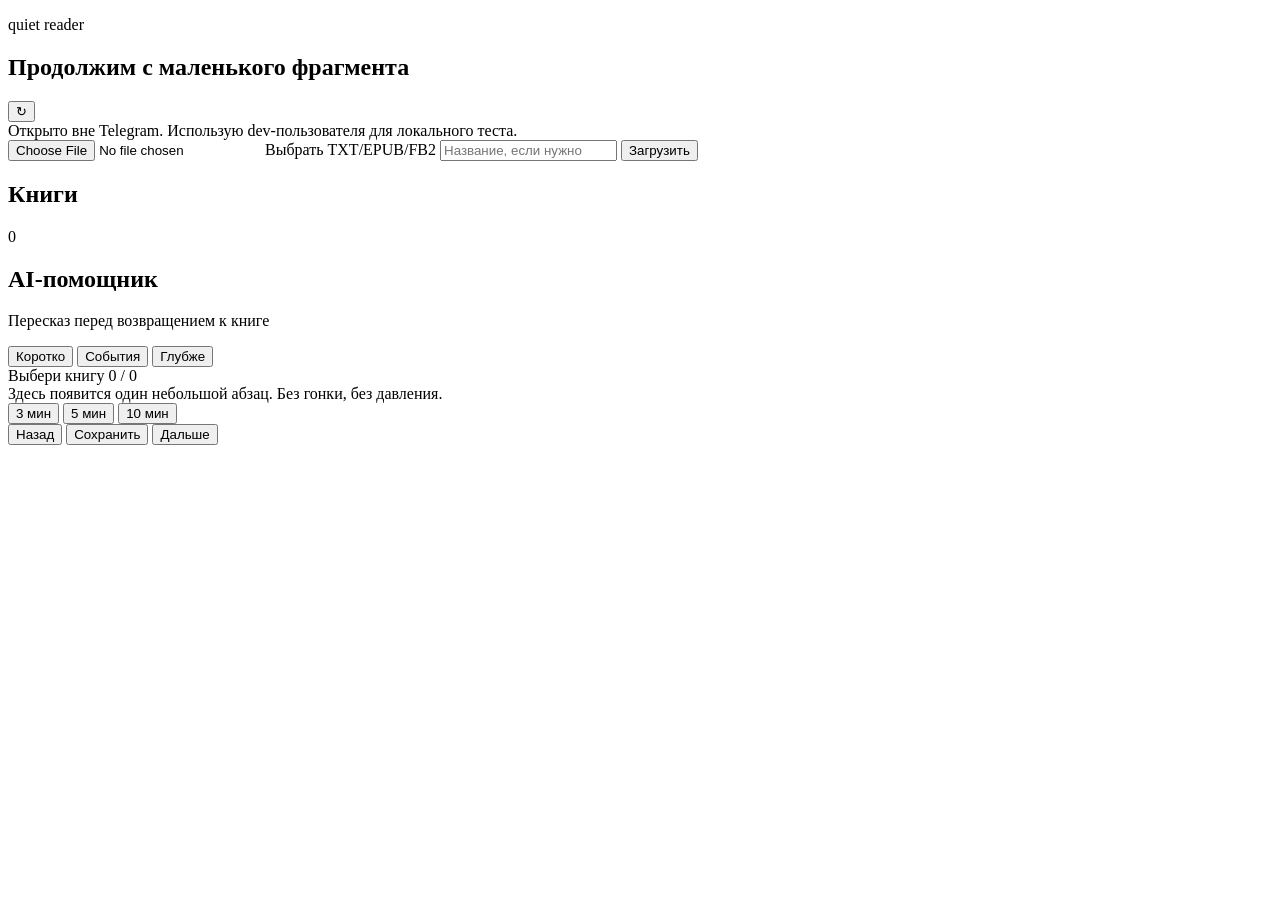
==== app/static/index.html @ 04b27d91 "Initial commit" ====
<!doctype html>
<html lang="ru">
  <head>
    <meta charset="utf-8" />
    <meta name="viewport" content="width=device-width, initial-scale=1" />
    <title>Reader</title>
    <script src="https://telegram.org/js/telegram-web-app.js"></script>
    <link rel="stylesheet" href="/styles.css" />
  </head>
  <body>
    <main class="shell">
      <section class="topbar">
        <div>
          <p class="eyebrow">quiet reader</p>
          <h1>Продолжим с маленького фрагмента</h1>
        </div>
        <button id="refreshBooks" class="icon-button" title="Обновить">↻</button>
      </section>

      <section id="authNotice" class="notice hidden">
        Открыто вне Telegram. Использую dev-пользователя для локального теста.
      </section>

      <section class="upload-panel">
        <label class="file-picker">
          <input id="bookFile" type="file" accept=".txt,.epub,.fb2,.zip" />
          <span>Выбрать TXT/EPUB/FB2</span>
        </label>
        <input id="bookTitle" class="text-input" placeholder="Название, если нужно" />
        <button id="uploadBook" class="primary-button">Загрузить</button>
      </section>

      <section class="layout">
        <aside class="books-panel">
          <div class="panel-header">
            <h2>Книги</h2>
            <span id="bookCount">0</span>
          </div>
          <div id="booksList" class="books-list"></div>
        </aside>

        <section class="reader-panel">
          <div id="welcomeBonus" class="welcome hidden"></div>
          <div class="assistant-panel">
            <div>
              <h2>AI-помощник</h2>
              <p>Пересказ перед возвращением к книге</p>
            </div>
            <div class="depth-control" role="group" aria-label="Глубина пересказа">
              <button class="depth-button active" data-depth="quick">Коротко</button>
              <button class="depth-button" data-depth="story">События</button>
              <button class="depth-button" data-depth="deep">Глубже</button>
            </div>
          </div>
          <div class="reader-meta">
            <span id="bookMeta">Выбери книгу</span>
            <span id="progressMeta">0 / 0</span>
          </div>
          <article id="chunkText" class="chunk">
            Здесь появится один небольшой абзац. Без гонки, без давления.
          </article>
          <div class="session-row">
            <button class="session-button" data-minutes="3">3 мин</button>
            <button class="session-button" data-minutes="5">5 мин</button>
            <button class="session-button" data-minutes="10">10 мин</button>
          </div>
          <nav class="reader-actions">
            <button id="previousChunk" class="secondary-button">Назад</button>
            <button id="saveStop" class="secondary-button">Сохранить</button>
            <button id="nextChunk" class="primary-button">Дальше</button>
          </nav>
        </section>
      </section>
    </main>
    <script src="/app.js"></script>
  </body>
</html>
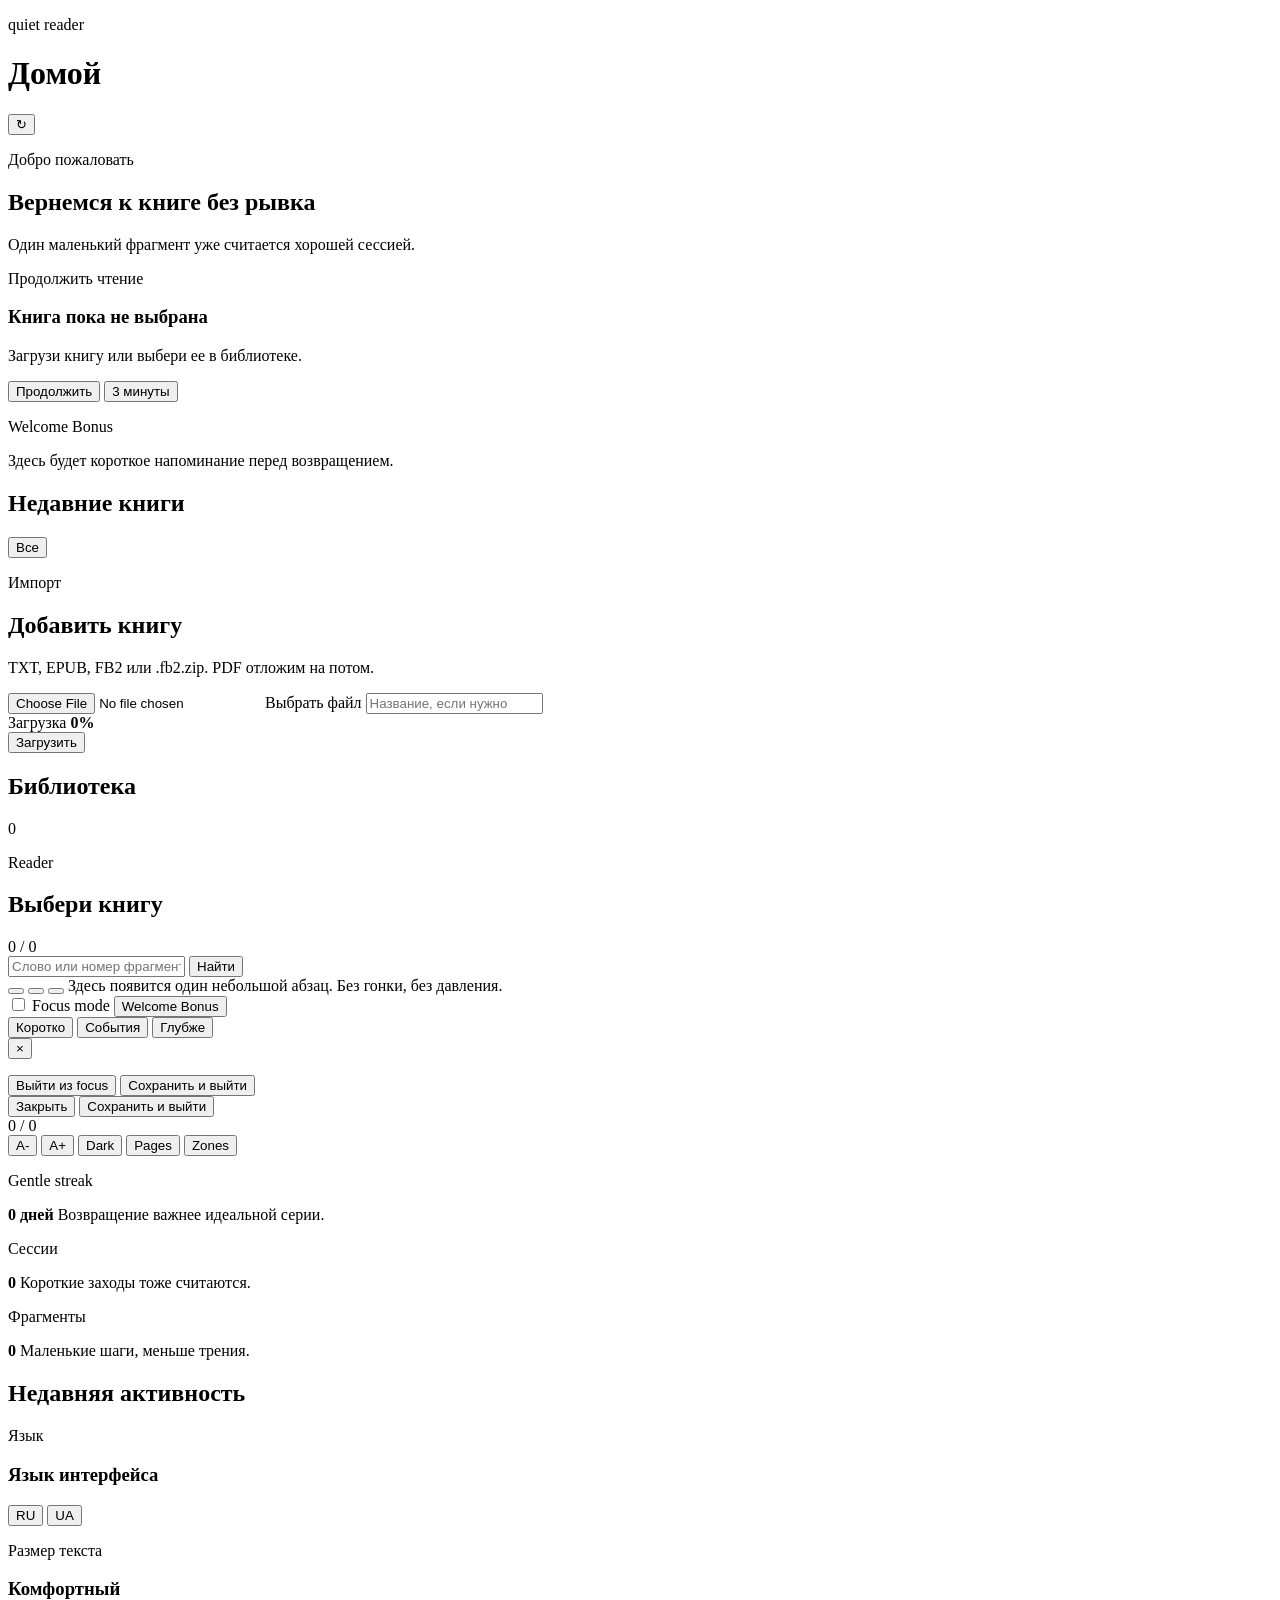
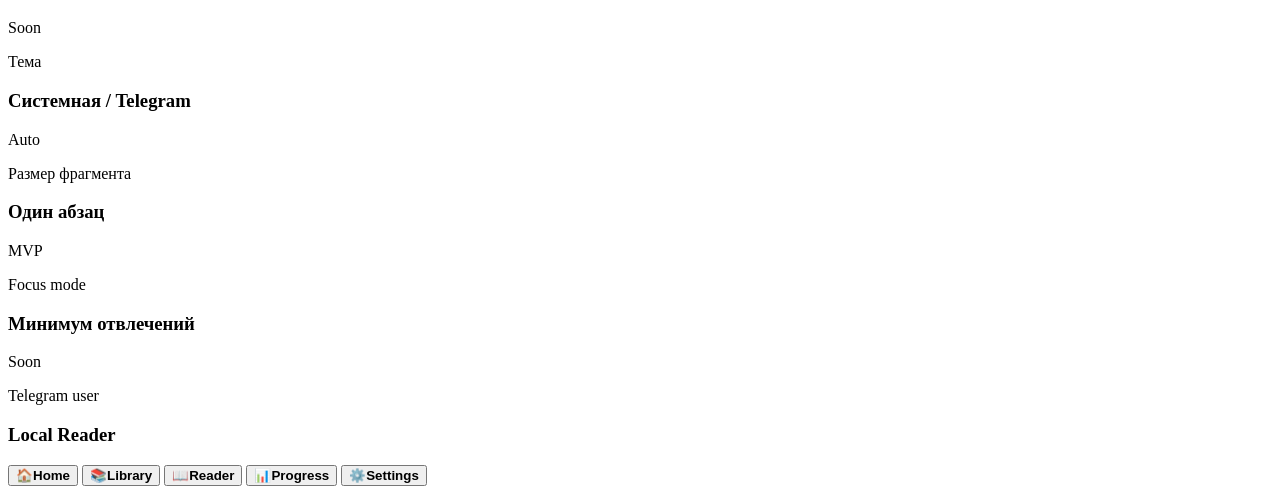
==== commit 9d38ef62: "A lot of changes" ====
--- a/app/static/index.html
+++ b/app/static/index.html
@@ -2,76 +2,249 @@
 <html lang="ru">
   <head>
     <meta charset="utf-8" />
-    <meta name="viewport" content="width=device-width, initial-scale=1" />
-    <title>Reader</title>
+    <meta
+      name="viewport"
+      content="width=device-width, initial-scale=1, maximum-scale=1, minimum-scale=1, user-scalable=no, viewport-fit=cover"
+    />
+    <meta name="color-scheme" content="dark light" />
+    <title>Quiet Reader</title>
     <script src="https://telegram.org/js/telegram-web-app.js"></script>
-    <link rel="stylesheet" href="/styles.css" />
+    <link rel="stylesheet" href="/styles.css?v=reader-focus-2" />
   </head>
   <body>
-    <main class="shell">
-      <section class="topbar">
-        <div>
-          <p class="eyebrow">quiet reader</p>
-          <h1>Продолжим с маленького фрагмента</h1>
+    <div class="app-shell">
+      <header class="app-topbar">
+        <div class="topbar-copy">
+          <p id="topEyebrow" class="top-eyebrow">quiet reader</p>
+          <h1 id="screenTitle">Домой</h1>
         </div>
-        <button id="refreshBooks" class="icon-button" title="Обновить">↻</button>
-      </section>
-
-      <section id="authNotice" class="notice hidden">
-        Открыто вне Telegram. Использую dev-пользователя для локального теста.
-      </section>
-
-      <section class="upload-panel">
-        <label class="file-picker">
-          <input id="bookFile" type="file" accept=".txt,.epub,.fb2,.zip" />
-          <span>Выбрать TXT/EPUB/FB2</span>
-        </label>
-        <input id="bookTitle" class="text-input" placeholder="Название, если нужно" />
-        <button id="uploadBook" class="primary-button">Загрузить</button>
-      </section>
-
-      <section class="layout">
-        <aside class="books-panel">
-          <div class="panel-header">
-            <h2>Книги</h2>
-            <span id="bookCount">0</span>
+        <button id="refreshBooks" class="round-button" title="Обновить" aria-label="Обновить">↻</button>
+      </header>
+
+      <main id="appMain" class="app-main">
+
+
+        <section class="screen active" data-screen="home">
+          <div class="hero-card">
+            <p id="homeGreeting" class="soft-label">Добро пожаловать</p>
+            <h2 data-i18n="homeHeroTitle">Вернемся к книге без рывка</h2>
+            <p data-i18n="homeHeroBody">Один маленький фрагмент уже считается хорошей сессией.</p>
           </div>
-          <div id="booksList" class="books-list"></div>
-        </aside>
-
-        <section class="reader-panel">
-          <div id="welcomeBonus" class="welcome hidden"></div>
-          <div class="assistant-panel">
+
+          <article class="continue-card">
             <div>
-              <h2>AI-помощник</h2>
-              <p>Пересказ перед возвращением к книге</p>
-            </div>
-            <div class="depth-control" role="group" aria-label="Глубина пересказа">
-              <button class="depth-button active" data-depth="quick">Коротко</button>
-              <button class="depth-button" data-depth="story">События</button>
-              <button class="depth-button" data-depth="deep">Глубже</button>
+              <p class="soft-label" data-i18n="continueLabel">Продолжить чтение</p>
+              <h3 id="continueTitle">Книга пока не выбрана</h3>
+              <p id="continueMeta">Загрузи книгу или выбери ее в библиотеке.</p>
+            </div>
+            <div class="action-row">
+              <button id="continueReading" class="primary-button" data-i18n="continueButton">Продолжить</button>
+              <button id="quickSession" class="secondary-button" data-i18n="quickSessionButton">3 минуты</button>
+            </div>
+          </article>
+
+          <article id="welcomePreviewCard" class="recap-card hidden">
+            <p class="soft-label">Welcome Bonus</p>
+            <p id="welcomePreview" data-i18n="welcomeFallback">Здесь будет короткое напоминание перед возвращением.</p>
+          </article>
+
+          <section class="section-block">
+            <div class="section-heading">
+              <h2 data-i18n="recentBooks">Недавние книги</h2>
+              <button class="link-button" data-go-screen="library" data-i18n="allBooks">Все</button>
+            </div>
+            <div id="recentBooks" class="horizontal-books"></div>
+          </section>
+        </section>
+
+        <section class="screen" data-screen="library">
+          <section class="upload-card">
+            <div>
+              <p class="soft-label" data-i18n="importLabel">Импорт</p>
+              <h2 data-i18n="addBook">Добавить книгу</h2>
+              <p data-i18n="importHint">TXT, EPUB, FB2 или .fb2.zip. PDF отложим на потом.</p>
+            </div>
+            <label class="file-picker">
+              <input id="bookFile" type="file" accept=".txt,.epub,.fb2,.zip" />
+              <span data-i18n="chooseFile">Выбрать файл</span>
+            </label>
+            <input id="bookTitle" class="text-input" placeholder="Название, если нужно" />
+            <div id="uploadStatus" class="upload-status hidden"></div>
+            <div id="uploadProgress" class="upload-progress hidden" aria-live="polite">
+              <div class="upload-progress-meta">
+                <span data-i18n="uploading">Загрузка</span>
+                <strong id="uploadProgressValue">0%</strong>
+              </div>
+              <div class="upload-progress-track">
+                <span id="uploadProgressFill"></span>
+              </div>
+            </div>
+            <button id="uploadBook" class="primary-button" data-i18n="uploadButton">Загрузить</button>
+          </section>
+
+          <section class="section-block">
+            <div class="section-heading">
+              <h2 data-i18n="libraryTitle">Библиотека</h2>
+              <span id="bookCount" class="count-pill">0</span>
+            </div>
+            <div id="booksList" class="book-list"></div>
+          </section>
+        </section>
+
+        <section class="screen" data-screen="reader">
+          <section class="reader-card">
+            <div class="reader-header">
+              <div>
+                <p class="soft-label" data-i18n="readerLabel">Reader</p>
+                <h2 id="bookMeta">Выбери книгу</h2>
+              </div>
+              <span id="progressMeta" class="count-pill">0 / 0</span>
+            </div>
+            <div class="progress-track">
+              <span id="progressFill"></span>
+            </div>
+
+            <div class="reader-search">
+              <input id="readerSearchInput" class="text-input" placeholder="Слово или номер фрагмента" />
+              <button id="readerSearchButton" class="secondary-button mini-button" data-i18n="searchButton">Найти</button>
+              <div id="readerSearchResults" class="search-results hidden"></div>
+            </div>
+
+            <article id="chunkText" class="chunk-text">
+              <button id="tapPreviousChunk" class="tap-zone tap-zone-left" aria-label="Предыдущий фрагмент"></button>
+              <button id="toggleReaderOverlay" class="tap-zone tap-zone-center" aria-label="Показать настройки чтения"></button>
+              <button id="tapNextChunk" class="tap-zone tap-zone-right" aria-label="Следующий фрагмент"></button>
+              <span id="chunkTextValue" data-i18n="readerEmpty">Здесь появится один небольшой абзац. Без гонки, без давления.</span>
+            </article>
+
+            <div class="reader-tools">
+              <label class="toggle-row">
+                <input id="focusModeToggle" type="checkbox" />
+                <span data-i18n="focusMode">Focus mode</span>
+              </label>
+              <button id="toggleWelcomeBonus" class="secondary-button mini-button">Welcome Bonus</button>
+              <div class="depth-control" role="group" aria-label="Глубина пересказа">
+                <button class="depth-button active" data-depth="quick" data-i18n="depthQuick">Коротко</button>
+                <button class="depth-button" data-depth="story" data-i18n="depthStory">События</button>
+                <button class="depth-button" data-depth="deep" data-i18n="depthDeep">Глубже</button>
+              </div>
+            </div>
+            <div id="welcomeBonus" class="recap-card compact hidden">
+              <button id="closeWelcomeBonus" class="recap-close" aria-label="Закрыть пересказ">×</button>
+              <p id="welcomeBonusText"></p>
+            </div>
+          </section>
+
+          <nav class="reader-actions">
+            <button id="exitFocusMode" class="secondary-button hidden" data-i18n="exitFocus">Выйти из focus</button>
+            <button id="saveStop" class="primary-button" data-i18n="saveAndExit">Сохранить и выйти</button>
+          </nav>
+
+          <div id="readerOverlay" class="reader-overlay hidden">
+            <div class="reader-overlay-top">
+              <button id="overlayExit" class="reader-overlay-button" data-i18n="readerClose">Закрыть</button>
+              <button id="overlaySave" class="reader-overlay-button primary" data-i18n="saveAndExit">Сохранить и выйти</button>
+            </div>
+            <div class="reader-overlay-bottom">
+              <div class="reader-progress-mini">
+                <span id="readerProgressText">0 / 0</span>
+                <div class="reader-progress-mini-track"><span id="readerProgressMiniFill"></span></div>
+              </div>
+              <div class="reader-settings-strip">
+                <button id="readerFontDown" class="reader-icon-button" aria-label="Уменьшить шрифт">A-</button>
+                <button id="readerFontUp" class="reader-icon-button" aria-label="Увеличить шрифт">A+</button>
+                <button id="readerThemeToggle" class="reader-icon-button wide" data-i18n="readerThemeDark">Dark</button>
+                <button id="readerModeToggle" class="reader-icon-button wide" data-i18n="readerModePage">Pages</button>
+                <button id="readerZonesToggle" class="reader-icon-button wide" data-i18n="readerZones">Zones</button>
+              </div>
             </div>
           </div>
-          <div class="reader-meta">
-            <span id="bookMeta">Выбери книгу</span>
-            <span id="progressMeta">0 / 0</span>
+        </section>
+
+        <section class="screen" data-screen="progress">
+          <div class="stats-grid">
+            <article class="stat-card">
+              <p class="soft-label">Gentle streak</p>
+              <strong id="streakValue">0 дней</strong>
+              <span data-i18n="streakHint">Возвращение важнее идеальной серии.</span>
+              <div id="weekStreak" class="week-streak" aria-label="Дни недели"></div>
+            </article>
+            <article class="stat-card">
+              <p class="soft-label" data-i18n="sessionsLabel">Сессии</p>
+              <strong id="sessionsValue">0</strong>
+              <span data-i18n="sessionsHint">Короткие заходы тоже считаются.</span>
+            </article>
+            <article class="stat-card">
+              <p class="soft-label" data-i18n="chunksLabel">Фрагменты</p>
+              <strong id="chunksValue">0</strong>
+              <span data-i18n="chunksHint">Маленькие шаги, меньше трения.</span>
+            </article>
           </div>
-          <article id="chunkText" class="chunk">
-            Здесь появится один небольшой абзац. Без гонки, без давления.
-          </article>
-          <div class="session-row">
-            <button class="session-button" data-minutes="3">3 мин</button>
-            <button class="session-button" data-minutes="5">5 мин</button>
-            <button class="session-button" data-minutes="10">10 мин</button>
-          </div>
-          <nav class="reader-actions">
-            <button id="previousChunk" class="secondary-button">Назад</button>
-            <button id="saveStop" class="secondary-button">Сохранить</button>
-            <button id="nextChunk" class="primary-button">Дальше</button>
-          </nav>
-        </section>
-      </section>
-    </main>
-    <script src="/app.js"></script>
+
+          <section class="section-block">
+            <h2 data-i18n="recentActivity">Недавняя активность</h2>
+            <div id="activityList" class="activity-list"></div>
+          </section>
+        </section>
+
+        <section class="screen" data-screen="settings">
+          <section class="settings-list">
+            <article class="setting-row">
+              <div>
+                <p class="soft-label" data-i18n="languageLabel">Язык</p>
+                <h3 data-i18n="languageTitle">Язык интерфейса</h3>
+              </div>
+              <div class="language-toggle" role="group" aria-label="Язык">
+                <button class="language-option active" data-language="ru">RU</button>
+                <button class="language-option" data-language="uk">UA</button>
+              </div>
+            </article>
+            <article class="setting-row">
+              <div>
+                <p class="soft-label" data-i18n="textSizeLabel">Размер текста</p>
+                <h3 data-i18n="comfortableText">Комфортный</h3>
+              </div>
+              <span class="count-pill" data-i18n="soon">Soon</span>
+            </article>
+            <article class="setting-row">
+              <div>
+                <p class="soft-label" data-i18n="themeLabel">Тема</p>
+                <h3 data-i18n="themeAuto">Системная / Telegram</h3>
+              </div>
+              <span class="count-pill">Auto</span>
+            </article>
+            <article class="setting-row">
+              <div>
+                <p class="soft-label" data-i18n="chunkSizeLabel">Размер фрагмента</p>
+                <h3 data-i18n="oneParagraph">Один абзац</h3>
+              </div>
+              <span class="count-pill">MVP</span>
+            </article>
+            <article class="setting-row">
+              <div>
+                <p class="soft-label">Focus mode</p>
+                <h3 data-i18n="focusHint">Минимум отвлечений</h3>
+              </div>
+              <span class="count-pill" data-i18n="soon">Soon</span>
+            </article>
+            <article class="setting-row">
+              <div>
+                <p class="soft-label">Telegram user</p>
+                <h3 id="telegramUserInfo">Local Reader</h3>
+              </div>
+            </article>
+          </section>
+        </section>
+      </main>
+
+      <nav class="bottom-nav" aria-label="Главная навигация">
+        <button class="nav-item active" data-screen-target="home"><span>🏠</span><b data-i18n="navHome">Home</b></button>
+        <button class="nav-item" data-screen-target="library"><span>📚</span><b data-i18n="navLibrary">Library</b></button>
+        <button class="nav-item" data-screen-target="reader"><span>📖</span><b data-i18n="navReader">Reader</b></button>
+        <button class="nav-item" data-screen-target="progress"><span>📊</span><b data-i18n="navProgress">Progress</b></button>
+        <button class="nav-item" data-screen-target="settings"><span>⚙️</span><b data-i18n="navSettings">Settings</b></button>
+      </nav>
+    </div>
+    <script src="/app.js?v=reader-focus-2"></script>
   </body>
 </html>
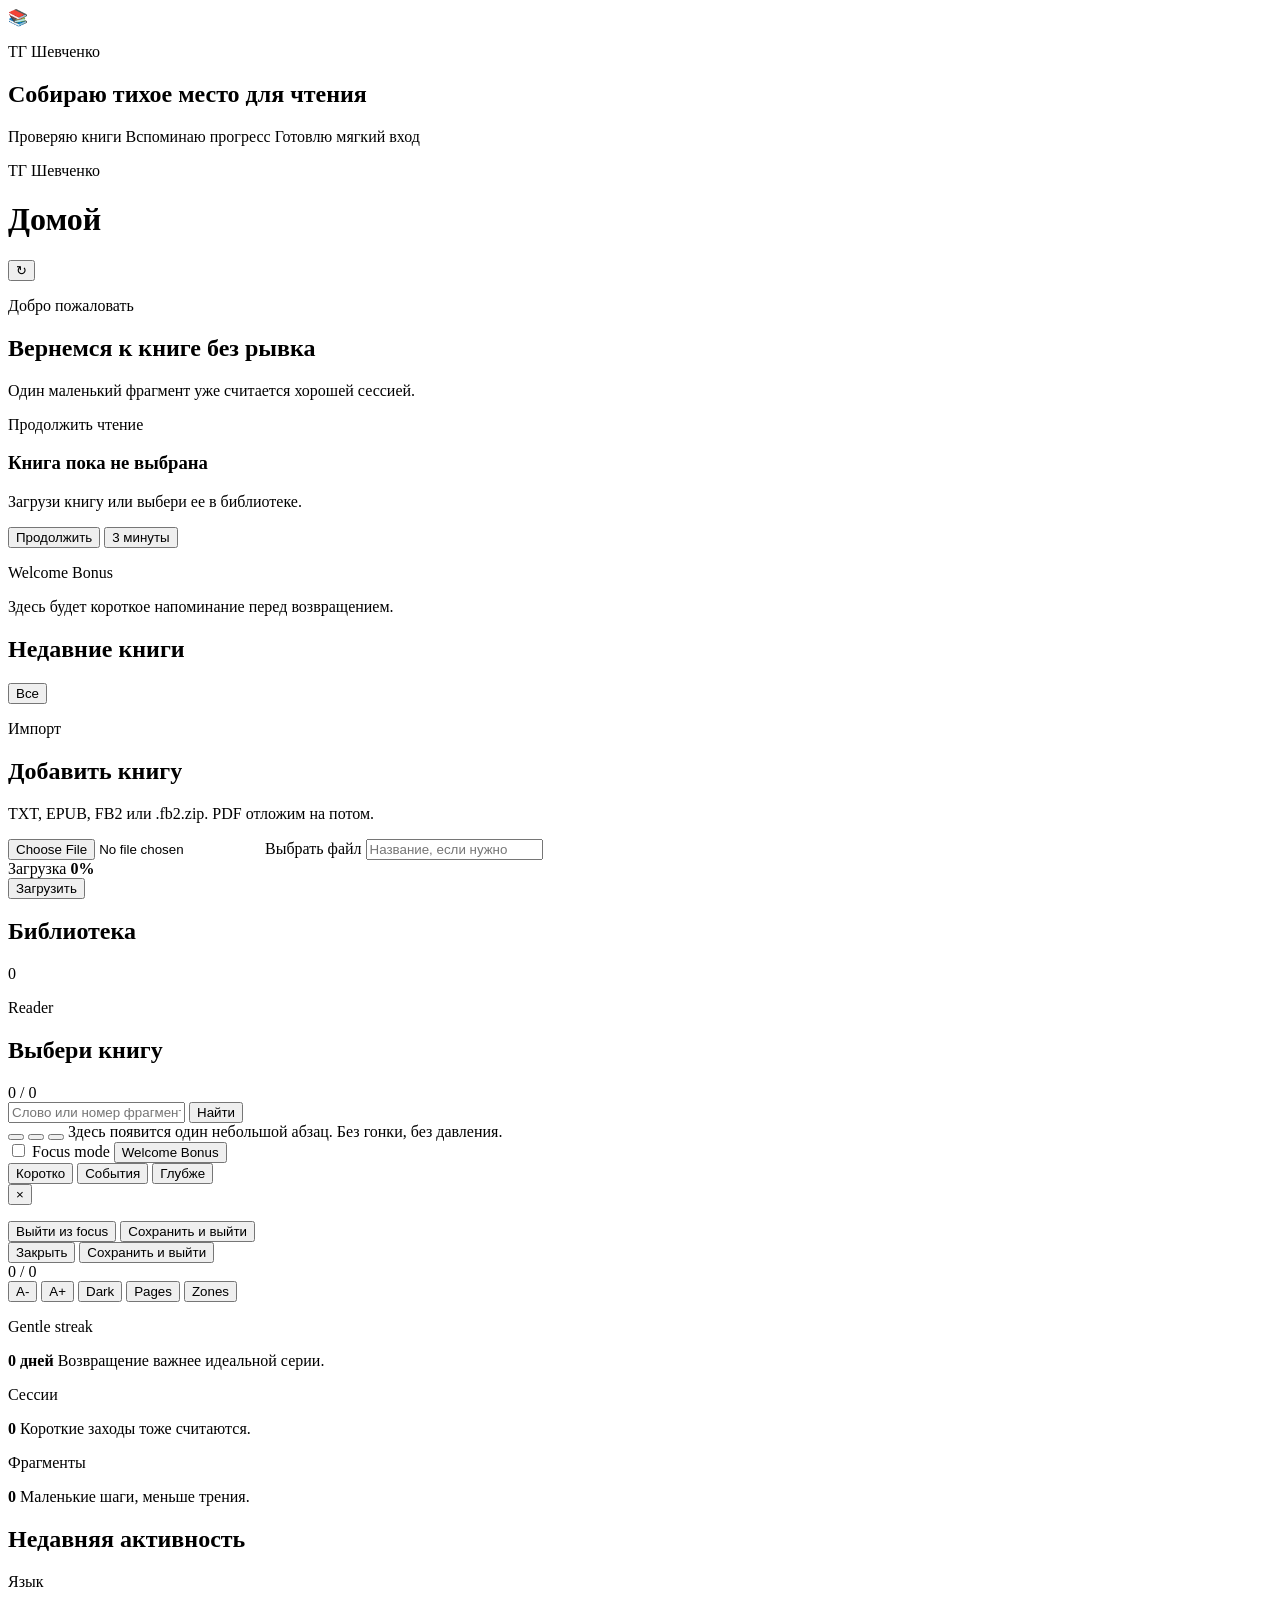
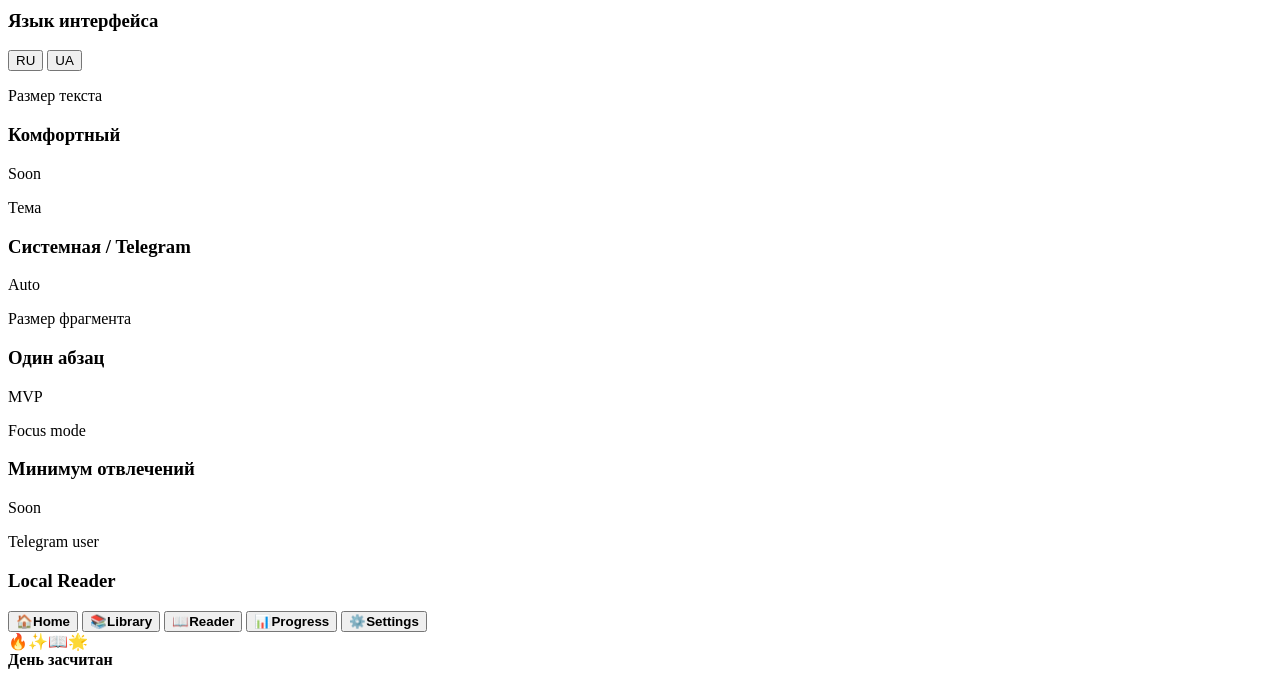
==== commit 798bbfbd: "Start window + debug + daystreak" ====
--- a/app/static/index.html
+++ b/app/static/index.html
@@ -7,15 +7,27 @@
       content="width=device-width, initial-scale=1, maximum-scale=1, minimum-scale=1, user-scalable=no, viewport-fit=cover"
     />
     <meta name="color-scheme" content="dark light" />
-    <title>Quiet Reader</title>
+    <title>ТГ Шевченко</title>
     <script src="https://telegram.org/js/telegram-web-app.js"></script>
-    <link rel="stylesheet" href="/styles.css?v=reader-focus-2" />
+    <link rel="stylesheet" href="/styles.css?v=product-2" />
   </head>
   <body>
+    <div id="appLoading" class="app-loading" aria-live="polite">
+      <div class="loading-card">
+        <div class="loading-emoji" aria-hidden="true">📚</div>
+        <p class="soft-label">ТГ Шевченко</p>
+        <h2 data-i18n="loadingTitle">Собираю тихое место для чтения</h2>
+        <div class="loading-lines">
+          <span class="loading-line" data-i18n="loadingLine1">Проверяю книги</span>
+          <span class="loading-line" data-i18n="loadingLine2">Вспоминаю прогресс</span>
+          <span class="loading-line" data-i18n="loadingLine3">Готовлю мягкий вход</span>
+        </div>
+      </div>
+    </div>
     <div class="app-shell">
       <header class="app-topbar">
         <div class="topbar-copy">
-          <p id="topEyebrow" class="top-eyebrow">quiet reader</p>
+          <p id="topEyebrow" class="top-eyebrow">ТГ Шевченко</p>
           <h1 id="screenTitle">Домой</h1>
         </div>
         <button id="refreshBooks" class="round-button" title="Обновить" aria-label="Обновить">↻</button>
@@ -245,6 +257,41 @@
         <button class="nav-item" data-screen-target="settings"><span>⚙️</span><b data-i18n="navSettings">Settings</b></button>
       </nav>
     </div>
-    <script src="/app.js?v=reader-focus-2"></script>
+    <dialog id="editBookDialog" class="edit-dialog">
+      <form id="editBookForm" method="dialog" class="edit-card">
+        <div class="section-heading">
+          <div>
+            <p class="soft-label" data-i18n="editBookTitle">Книга</p>
+            <h2 id="editBookHeading">Редактировать</h2>
+          </div>
+          <button id="closeEditBook" class="round-button" type="button" aria-label="Закрыть">×</button>
+        </div>
+        <label class="edit-field">
+          <span data-i18n="editTitleLabel">Название</span>
+          <input id="editTitle" class="text-input" type="text" />
+        </label>
+        <label class="edit-field">
+          <span data-i18n="editAuthorLabel">Автор</span>
+          <input id="editAuthor" class="text-input" type="text" />
+        </label>
+        <label class="file-picker">
+          <input id="editCover" type="file" accept="image/png,image/jpeg,image/webp,image/gif" />
+          <span data-i18n="editCoverLabel">Обложка</span>
+        </label>
+        <label class="toggle-row edit-remove-cover">
+          <input id="editRemoveCover" type="checkbox" />
+          <span data-i18n="removeCover">Убрать обложку</span>
+        </label>
+        <div class="action-row">
+          <button id="cancelEditBook" class="secondary-button" type="button" data-i18n="cancel">Отмена</button>
+          <button id="saveBookEdit" class="primary-button" type="submit" data-i18n="saveChanges">Сохранить</button>
+        </div>
+      </form>
+    </dialog>
+    <div id="streakToast" class="streak-toast hidden" aria-live="polite">
+      <div class="streak-emoji-burst" aria-hidden="true"><span>🔥</span><span>✨</span><span>📖</span><span>🌟</span></div>
+      <strong id="streakToastText">День засчитан</strong>
+    </div>
+    <script src="/app.js?v=product-2"></script>
   </body>
 </html>
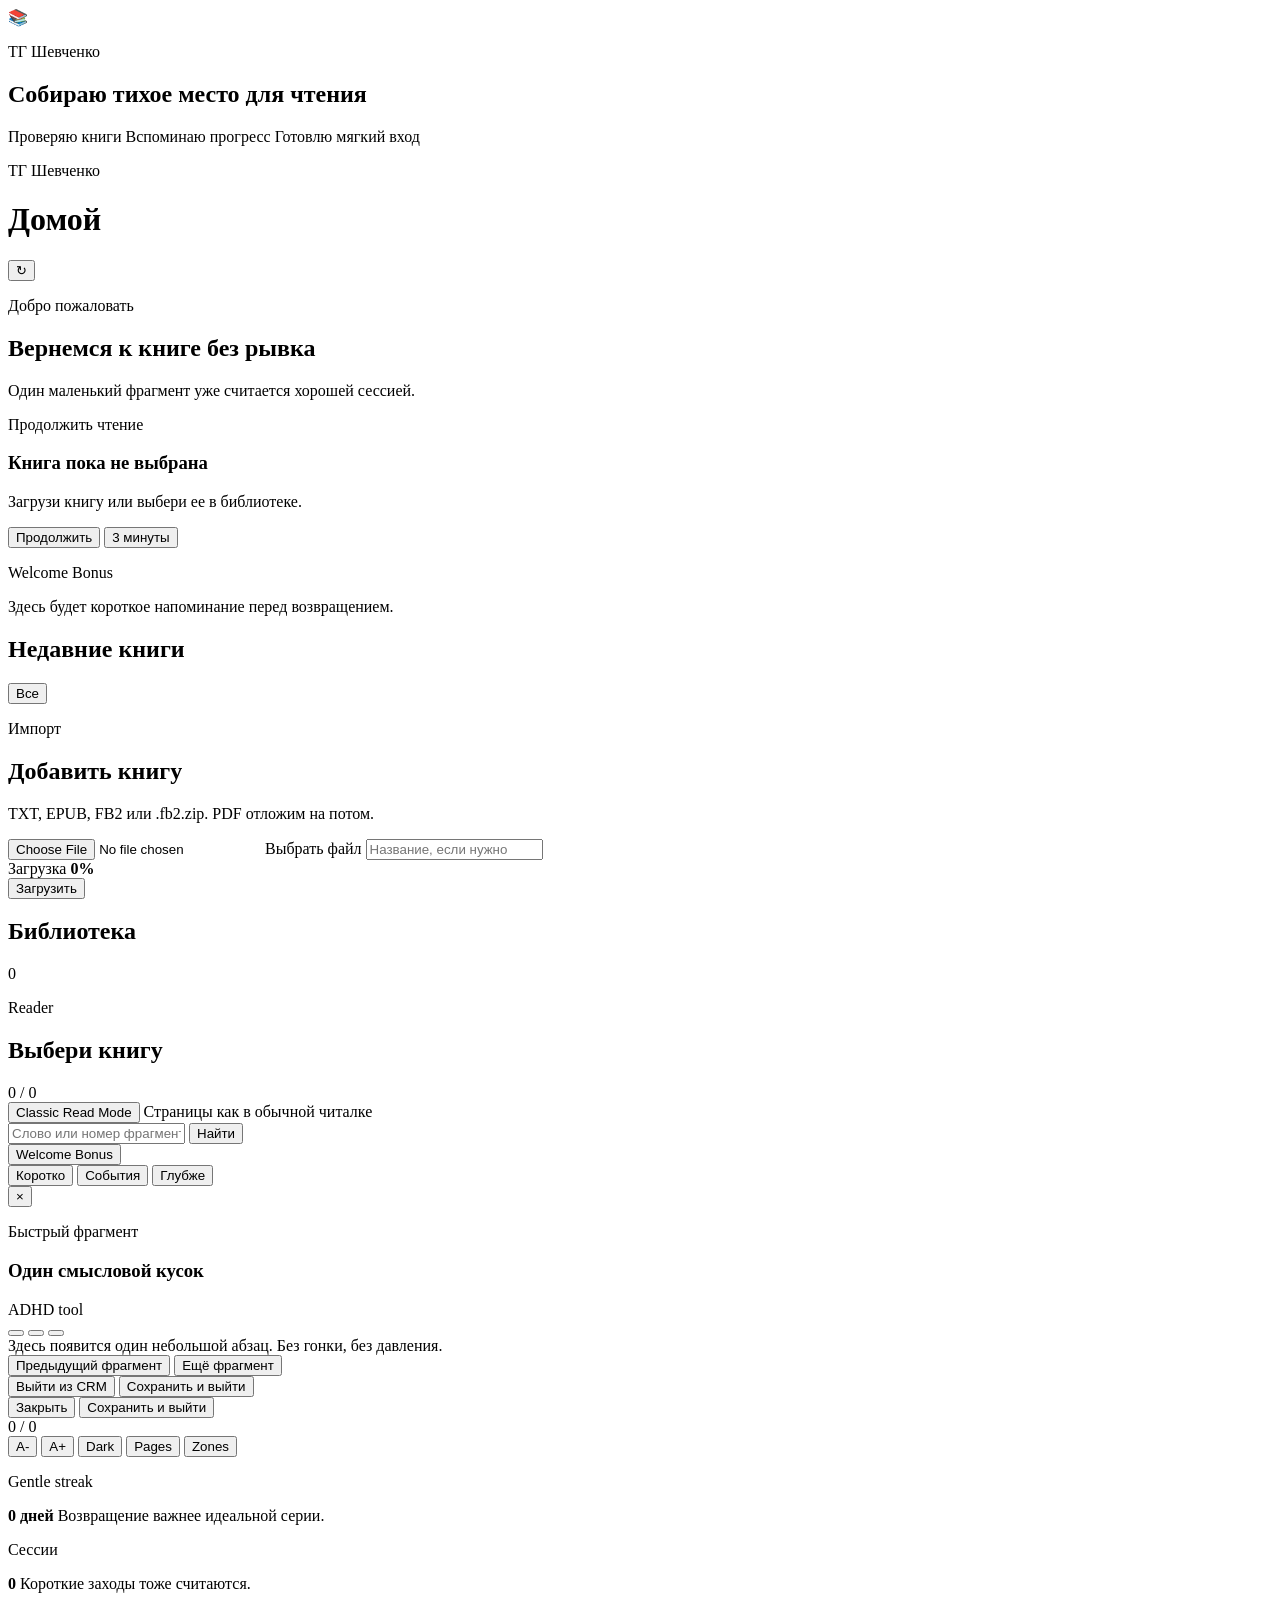
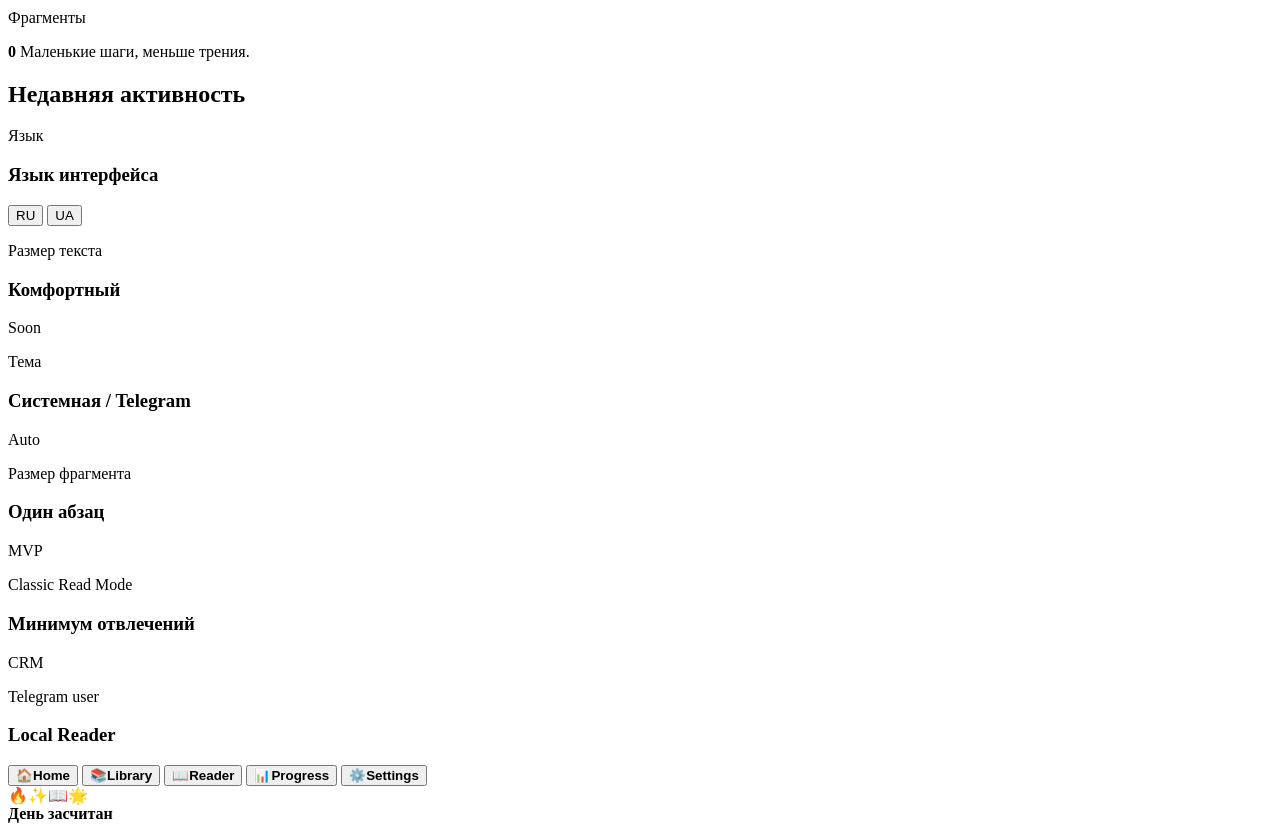
==== commit f2edd6dc: "f chunks-mode" ====
--- a/app/static/index.html
+++ b/app/static/index.html
@@ -9,7 +9,7 @@
     <meta name="color-scheme" content="dark light" />
     <title>ТГ Шевченко</title>
     <script src="https://telegram.org/js/telegram-web-app.js"></script>
-    <link rel="stylesheet" href="/styles.css?v=product-2" />
+    <link rel="stylesheet" href="/styles.css?v=product-3" />
   </head>
   <body>
     <div id="appLoading" class="app-loading" aria-live="polite">
@@ -116,24 +116,18 @@
               <span id="progressFill"></span>
             </div>
 
+            <div class="reader-mode-entry">
+              <button id="classicReadModeButton" class="primary-button" data-i18n="classicReadMode">Classic Read Mode</button>
+              <span data-i18n="classicReadModeHint">Страницы как в обычной читалке</span>
+            </div>
+
             <div class="reader-search">
               <input id="readerSearchInput" class="text-input" placeholder="Слово или номер фрагмента" />
               <button id="readerSearchButton" class="secondary-button mini-button" data-i18n="searchButton">Найти</button>
               <div id="readerSearchResults" class="search-results hidden"></div>
             </div>
 
-            <article id="chunkText" class="chunk-text">
-              <button id="tapPreviousChunk" class="tap-zone tap-zone-left" aria-label="Предыдущий фрагмент"></button>
-              <button id="toggleReaderOverlay" class="tap-zone tap-zone-center" aria-label="Показать настройки чтения"></button>
-              <button id="tapNextChunk" class="tap-zone tap-zone-right" aria-label="Следующий фрагмент"></button>
-              <span id="chunkTextValue" data-i18n="readerEmpty">Здесь появится один небольшой абзац. Без гонки, без давления.</span>
-            </article>
-
             <div class="reader-tools">
-              <label class="toggle-row">
-                <input id="focusModeToggle" type="checkbox" />
-                <span data-i18n="focusMode">Focus mode</span>
-              </label>
               <button id="toggleWelcomeBonus" class="secondary-button mini-button">Welcome Bonus</button>
               <div class="depth-control" role="group" aria-label="Глубина пересказа">
                 <button class="depth-button active" data-depth="quick" data-i18n="depthQuick">Коротко</button>
@@ -145,10 +139,30 @@
               <button id="closeWelcomeBonus" class="recap-close" aria-label="Закрыть пересказ">×</button>
               <p id="welcomeBonusText"></p>
             </div>
+
+            <div class="quick-fragment-heading">
+              <div>
+                <p class="soft-label" data-i18n="quickFragmentLabel">Быстрый фрагмент</p>
+                <h3 data-i18n="quickFragmentTitle">Один смысловой кусок</h3>
+              </div>
+              <span class="count-pill" data-i18n="quickFragmentPill">ADHD tool</span>
+            </div>
+
+            <article id="chunkText" class="chunk-text">
+              <button id="tapPreviousChunk" class="tap-zone tap-zone-left" aria-label="Предыдущий фрагмент"></button>
+              <button id="toggleReaderOverlay" class="tap-zone tap-zone-center" aria-label="Показать настройки чтения"></button>
+              <button id="tapNextChunk" class="tap-zone tap-zone-right" aria-label="Следующий фрагмент"></button>
+              <div id="chunkTextValue" class="reader-page-content" data-i18n="readerEmpty">Здесь появится один небольшой абзац. Без гонки, без давления.</div>
+            </article>
+
+            <div class="chunk-navigation" aria-label="Навигация по фрагментам">
+              <button id="chunkPreviousButton" class="secondary-button" data-i18n="previousChunk">Предыдущий фрагмент</button>
+              <button id="chunkNextButton" class="secondary-button" data-i18n="nextQuickFragment">Ещё фрагмент</button>
+            </div>
           </section>
 
           <nav class="reader-actions">
-            <button id="exitFocusMode" class="secondary-button hidden" data-i18n="exitFocus">Выйти из focus</button>
+            <button id="exitFocusMode" class="secondary-button hidden" data-i18n="exitClassicReadMode">Выйти из CRM</button>
             <button id="saveStop" class="primary-button" data-i18n="saveAndExit">Сохранить и выйти</button>
           </nav>
 
@@ -166,7 +180,7 @@
                 <button id="readerFontDown" class="reader-icon-button" aria-label="Уменьшить шрифт">A-</button>
                 <button id="readerFontUp" class="reader-icon-button" aria-label="Увеличить шрифт">A+</button>
                 <button id="readerThemeToggle" class="reader-icon-button wide" data-i18n="readerThemeDark">Dark</button>
-                <button id="readerModeToggle" class="reader-icon-button wide" data-i18n="readerModePage">Pages</button>
+                <button id="readerModeToggle" class="reader-icon-button wide hidden" data-i18n="readerModePage">Pages</button>
                 <button id="readerZonesToggle" class="reader-icon-button wide" data-i18n="readerZones">Zones</button>
               </div>
             </div>
@@ -234,10 +248,10 @@
             </article>
             <article class="setting-row">
               <div>
-                <p class="soft-label">Focus mode</p>
+                <p class="soft-label">Classic Read Mode</p>
                 <h3 data-i18n="focusHint">Минимум отвлечений</h3>
               </div>
-              <span class="count-pill" data-i18n="soon">Soon</span>
+              <span class="count-pill">CRM</span>
             </article>
             <article class="setting-row">
               <div>
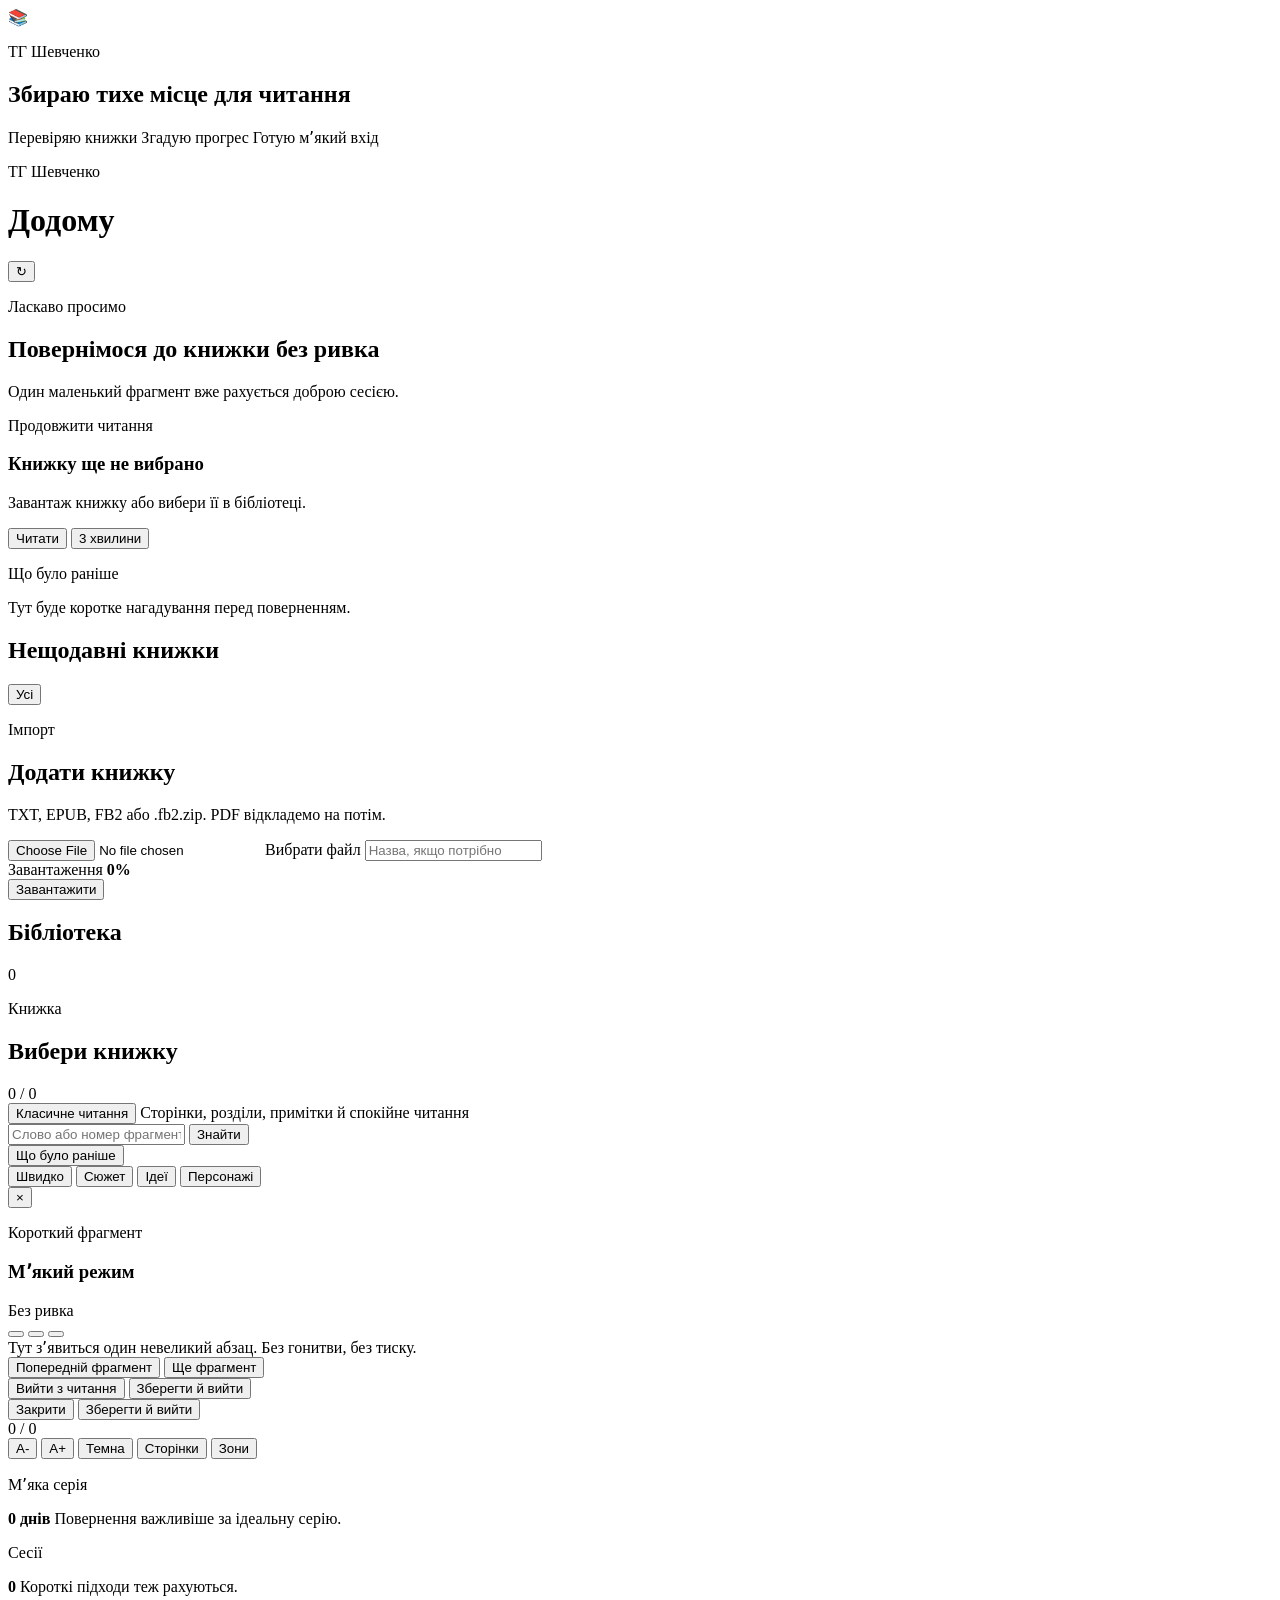
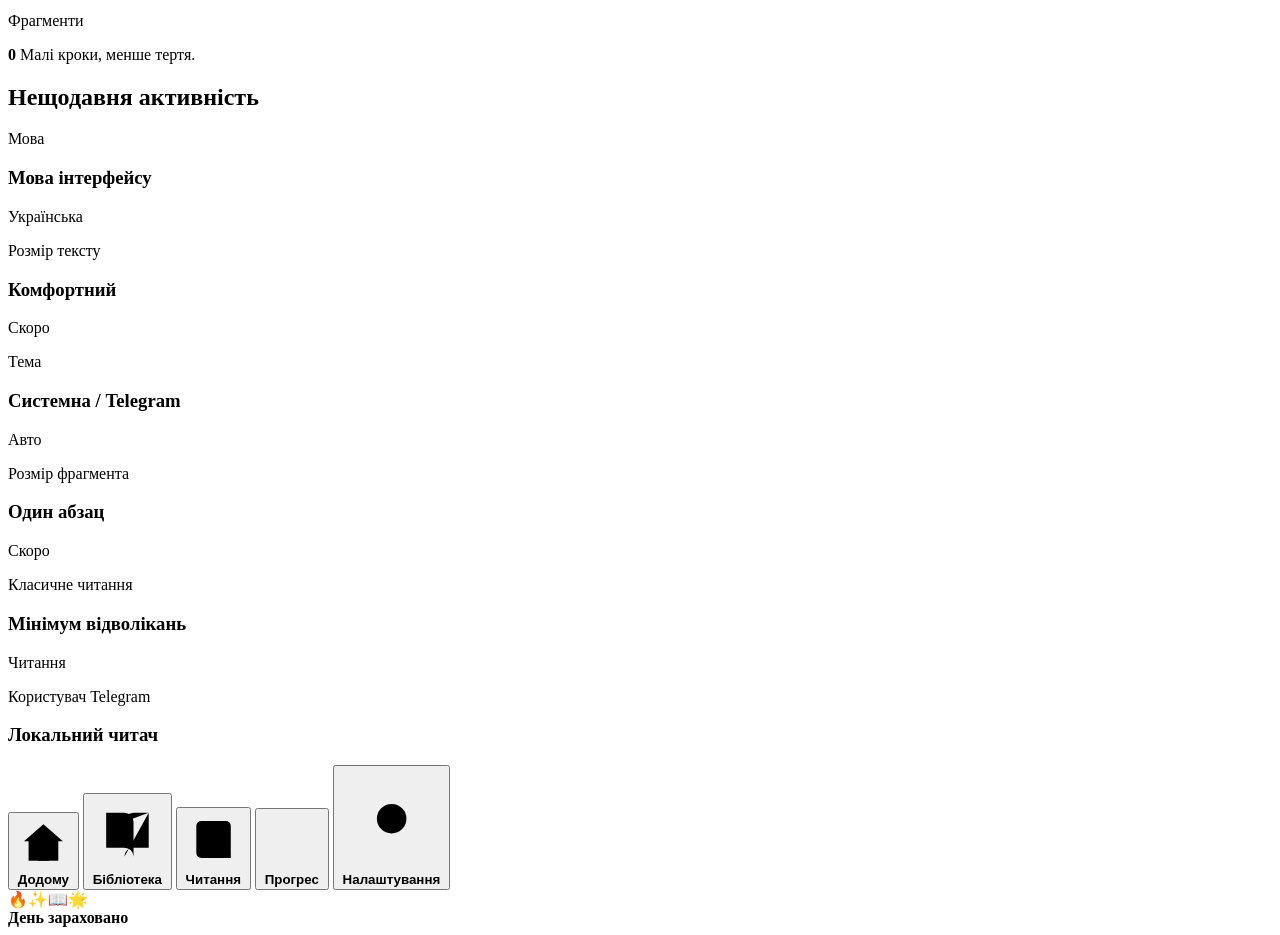
==== commit 9c3052e9: "massive changes" ====
--- a/app/static/index.html
+++ b/app/static/index.html
@@ -1,5 +1,5 @@
 <!doctype html>
-<html lang="ru">
+<html lang="uk">
   <head>
     <meta charset="utf-8" />
     <meta
@@ -9,18 +9,18 @@
     <meta name="color-scheme" content="dark light" />
     <title>ТГ Шевченко</title>
     <script src="https://telegram.org/js/telegram-web-app.js"></script>
-    <link rel="stylesheet" href="/styles.css?v=product-3" />
+    <link rel="stylesheet" href="/styles.css?v=product-7" />
   </head>
   <body>
     <div id="appLoading" class="app-loading" aria-live="polite">
       <div class="loading-card">
         <div class="loading-emoji" aria-hidden="true">📚</div>
         <p class="soft-label">ТГ Шевченко</p>
-        <h2 data-i18n="loadingTitle">Собираю тихое место для чтения</h2>
+        <h2 data-i18n="loadingTitle">Збираю тихе місце для читання</h2>
         <div class="loading-lines">
-          <span class="loading-line" data-i18n="loadingLine1">Проверяю книги</span>
-          <span class="loading-line" data-i18n="loadingLine2">Вспоминаю прогресс</span>
-          <span class="loading-line" data-i18n="loadingLine3">Готовлю мягкий вход</span>
+          <span class="loading-line" data-i18n="loadingLine1">Перевіряю книжки</span>
+          <span class="loading-line" data-i18n="loadingLine2">Згадую прогрес</span>
+          <span class="loading-line" data-i18n="loadingLine3">Готую мʼякий вхід</span>
         </div>
       </div>
     </div>
@@ -28,9 +28,9 @@
       <header class="app-topbar">
         <div class="topbar-copy">
           <p id="topEyebrow" class="top-eyebrow">ТГ Шевченко</p>
-          <h1 id="screenTitle">Домой</h1>
+          <h1 id="screenTitle">Додому</h1>
         </div>
-        <button id="refreshBooks" class="round-button" title="Обновить" aria-label="Обновить">↻</button>
+        <button id="refreshBooks" class="round-button" title="Оновити" aria-label="Оновити">↻</button>
       </header>
 
       <main id="appMain" class="app-main">
@@ -38,32 +38,32 @@
 
         <section class="screen active" data-screen="home">
           <div class="hero-card">
-            <p id="homeGreeting" class="soft-label">Добро пожаловать</p>
-            <h2 data-i18n="homeHeroTitle">Вернемся к книге без рывка</h2>
-            <p data-i18n="homeHeroBody">Один маленький фрагмент уже считается хорошей сессией.</p>
+            <p id="homeGreeting" class="soft-label">Ласкаво просимо</p>
+            <h2 data-i18n="homeHeroTitle">Повернімося до книжки без ривка</h2>
+            <p data-i18n="homeHeroBody">Один маленький фрагмент вже рахується доброю сесією.</p>
           </div>
 
           <article class="continue-card">
             <div>
-              <p class="soft-label" data-i18n="continueLabel">Продолжить чтение</p>
-              <h3 id="continueTitle">Книга пока не выбрана</h3>
-              <p id="continueMeta">Загрузи книгу или выбери ее в библиотеке.</p>
+              <p class="soft-label" data-i18n="continueLabel">Продовжити читання</p>
+              <h3 id="continueTitle">Книжку ще не вибрано</h3>
+              <p id="continueMeta">Завантаж книжку або вибери її в бібліотеці.</p>
             </div>
             <div class="action-row">
-              <button id="continueReading" class="primary-button" data-i18n="continueButton">Продолжить</button>
-              <button id="quickSession" class="secondary-button" data-i18n="quickSessionButton">3 минуты</button>
+              <button id="continueReading" class="primary-button" data-i18n="continueButton">Читати</button>
+              <button id="quickSession" class="secondary-button" data-i18n="quickSessionButton">3 хвилини</button>
             </div>
           </article>
 
           <article id="welcomePreviewCard" class="recap-card hidden">
-            <p class="soft-label">Welcome Bonus</p>
-            <p id="welcomePreview" data-i18n="welcomeFallback">Здесь будет короткое напоминание перед возвращением.</p>
+            <p class="soft-label" data-i18n="welcomeBonusLabel">Що було раніше</p>
+            <p id="welcomePreview" data-i18n="welcomeFallback">Тут буде коротке нагадування перед поверненням.</p>
           </article>
 
           <section class="section-block">
             <div class="section-heading">
-              <h2 data-i18n="recentBooks">Недавние книги</h2>
-              <button class="link-button" data-go-screen="library" data-i18n="allBooks">Все</button>
+              <h2 data-i18n="recentBooks">Нещодавні книжки</h2>
+              <button class="link-button" data-go-screen="library" data-i18n="allBooks">Усі</button>
             </div>
             <div id="recentBooks" class="horizontal-books"></div>
           </section>
@@ -72,31 +72,31 @@
         <section class="screen" data-screen="library">
           <section class="upload-card">
             <div>
-              <p class="soft-label" data-i18n="importLabel">Импорт</p>
-              <h2 data-i18n="addBook">Добавить книгу</h2>
-              <p data-i18n="importHint">TXT, EPUB, FB2 или .fb2.zip. PDF отложим на потом.</p>
+              <p class="soft-label" data-i18n="importLabel">Імпорт</p>
+              <h2 data-i18n="addBook">Додати книжку</h2>
+              <p data-i18n="importHint">TXT, EPUB, FB2 або .fb2.zip. PDF відкладемо на потім.</p>
             </div>
             <label class="file-picker">
               <input id="bookFile" type="file" accept=".txt,.epub,.fb2,.zip" />
-              <span data-i18n="chooseFile">Выбрать файл</span>
+              <span data-i18n="chooseFile">Вибрати файл</span>
             </label>
-            <input id="bookTitle" class="text-input" placeholder="Название, если нужно" />
+            <input id="bookTitle" class="text-input" placeholder="Назва, якщо потрібно" />
             <div id="uploadStatus" class="upload-status hidden"></div>
             <div id="uploadProgress" class="upload-progress hidden" aria-live="polite">
               <div class="upload-progress-meta">
-                <span data-i18n="uploading">Загрузка</span>
+                <span data-i18n="uploading">Завантаження</span>
                 <strong id="uploadProgressValue">0%</strong>
               </div>
               <div class="upload-progress-track">
                 <span id="uploadProgressFill"></span>
               </div>
             </div>
-            <button id="uploadBook" class="primary-button" data-i18n="uploadButton">Загрузить</button>
+            <button id="uploadBook" class="primary-button" data-i18n="uploadButton">Завантажити</button>
           </section>
 
           <section class="section-block">
             <div class="section-heading">
-              <h2 data-i18n="libraryTitle">Библиотека</h2>
+              <h2 data-i18n="libraryTitle">Бібліотека</h2>
               <span id="bookCount" class="count-pill">0</span>
             </div>
             <div id="booksList" class="book-list"></div>
@@ -107,8 +107,8 @@
           <section class="reader-card">
             <div class="reader-header">
               <div>
-                <p class="soft-label" data-i18n="readerLabel">Reader</p>
-                <h2 id="bookMeta">Выбери книгу</h2>
+                <p class="soft-label" data-i18n="readerLabel">Книжка</p>
+                <h2 id="bookMeta">Вибери книжку</h2>
               </div>
               <span id="progressMeta" class="count-pill">0 / 0</span>
             </div>
@@ -117,59 +117,60 @@
             </div>
 
             <div class="reader-mode-entry">
-              <button id="classicReadModeButton" class="primary-button" data-i18n="classicReadMode">Classic Read Mode</button>
-              <span data-i18n="classicReadModeHint">Страницы как в обычной читалке</span>
+              <button id="classicReadModeButton" class="primary-button" data-i18n="classicReadMode">Класичне читання</button>
+              <span data-i18n="classicReadModeHint">Сторінки, розділи, примітки й спокійне читання</span>
             </div>
 
             <div class="reader-search">
-              <input id="readerSearchInput" class="text-input" placeholder="Слово или номер фрагмента" />
-              <button id="readerSearchButton" class="secondary-button mini-button" data-i18n="searchButton">Найти</button>
+              <input id="readerSearchInput" class="text-input" placeholder="Слово або номер фрагмента" />
+              <button id="readerSearchButton" class="secondary-button mini-button" data-i18n="searchButton">Знайти</button>
               <div id="readerSearchResults" class="search-results hidden"></div>
             </div>
 
             <div class="reader-tools">
-              <button id="toggleWelcomeBonus" class="secondary-button mini-button">Welcome Bonus</button>
-              <div class="depth-control" role="group" aria-label="Глубина пересказа">
-                <button class="depth-button active" data-depth="quick" data-i18n="depthQuick">Коротко</button>
-                <button class="depth-button" data-depth="story" data-i18n="depthStory">События</button>
-                <button class="depth-button" data-depth="deep" data-i18n="depthDeep">Глубже</button>
+              <button id="toggleWelcomeBonus" class="secondary-button mini-button" data-i18n="welcomeBonusLabel">Що було раніше</button>
+              <div class="depth-control" role="group" aria-label="Тип нагадування">
+                <button class="depth-button active" data-bonus-type="quick" data-i18n="bonusQuick">Швидко</button>
+                <button class="depth-button" data-bonus-type="fiction" data-i18n="bonusFiction">Сюжет</button>
+                <button class="depth-button" data-bonus-type="nonfiction" data-i18n="bonusNonfiction">Ідеї</button>
+                <button class="depth-button" data-bonus-type="characters" data-i18n="bonusCharacters">Персонажі</button>
               </div>
             </div>
             <div id="welcomeBonus" class="recap-card compact hidden">
-              <button id="closeWelcomeBonus" class="recap-close" aria-label="Закрыть пересказ">×</button>
+              <button id="closeWelcomeBonus" class="recap-close" aria-label="Закрити переказ">×</button>
               <p id="welcomeBonusText"></p>
             </div>
 
             <div class="quick-fragment-heading">
               <div>
-                <p class="soft-label" data-i18n="quickFragmentLabel">Быстрый фрагмент</p>
-                <h3 data-i18n="quickFragmentTitle">Один смысловой кусок</h3>
-              </div>
-              <span class="count-pill" data-i18n="quickFragmentPill">ADHD tool</span>
+                <p class="soft-label" data-i18n="quickFragmentLabel">Короткий фрагмент</p>
+                <h3 data-i18n="quickFragmentTitle">Мʼякий режим</h3>
+              </div>
+              <span class="count-pill" data-i18n="quickFragmentPill">Без ривка</span>
             </div>
 
             <article id="chunkText" class="chunk-text">
-              <button id="tapPreviousChunk" class="tap-zone tap-zone-left" aria-label="Предыдущий фрагмент"></button>
-              <button id="toggleReaderOverlay" class="tap-zone tap-zone-center" aria-label="Показать настройки чтения"></button>
-              <button id="tapNextChunk" class="tap-zone tap-zone-right" aria-label="Следующий фрагмент"></button>
-              <div id="chunkTextValue" class="reader-page-content" data-i18n="readerEmpty">Здесь появится один небольшой абзац. Без гонки, без давления.</div>
-            </article>
-
-            <div class="chunk-navigation" aria-label="Навигация по фрагментам">
-              <button id="chunkPreviousButton" class="secondary-button" data-i18n="previousChunk">Предыдущий фрагмент</button>
-              <button id="chunkNextButton" class="secondary-button" data-i18n="nextQuickFragment">Ещё фрагмент</button>
+              <button id="tapPreviousChunk" class="tap-zone tap-zone-left" aria-label="Попередній фрагмент"></button>
+              <button id="toggleReaderOverlay" class="tap-zone tap-zone-center" aria-label="Показати налаштування читання"></button>
+              <button id="tapNextChunk" class="tap-zone tap-zone-right" aria-label="Наступний фрагмент"></button>
+              <div id="chunkTextValue" class="reader-page-content" data-i18n="readerEmpty">Тут зʼявиться один невеликий абзац. Без гонитви, без тиску.</div>
+            </article>
+
+            <div class="chunk-navigation" aria-label="Навігація фрагментами">
+              <button id="chunkPreviousButton" class="secondary-button" data-i18n="previousChunk">Попередній фрагмент</button>
+              <button id="chunkNextButton" class="secondary-button" data-i18n="nextQuickFragment">Ще фрагмент</button>
             </div>
           </section>
 
           <nav class="reader-actions">
-            <button id="exitFocusMode" class="secondary-button hidden" data-i18n="exitClassicReadMode">Выйти из CRM</button>
-            <button id="saveStop" class="primary-button" data-i18n="saveAndExit">Сохранить и выйти</button>
+            <button id="exitFocusMode" class="secondary-button hidden" data-i18n="exitClassicReadMode">Вийти з читання</button>
+            <button id="saveStop" class="primary-button" data-i18n="saveAndExit">Зберегти й вийти</button>
           </nav>
 
           <div id="readerOverlay" class="reader-overlay hidden">
             <div class="reader-overlay-top">
-              <button id="overlayExit" class="reader-overlay-button" data-i18n="readerClose">Закрыть</button>
-              <button id="overlaySave" class="reader-overlay-button primary" data-i18n="saveAndExit">Сохранить и выйти</button>
+              <button id="overlayExit" class="reader-overlay-button" data-i18n="readerClose">Закрити</button>
+              <button id="overlaySave" class="reader-overlay-button primary" data-i18n="saveAndExit">Зберегти й вийти</button>
             </div>
             <div class="reader-overlay-bottom">
               <div class="reader-progress-mini">
@@ -177,11 +178,11 @@
                 <div class="reader-progress-mini-track"><span id="readerProgressMiniFill"></span></div>
               </div>
               <div class="reader-settings-strip">
-                <button id="readerFontDown" class="reader-icon-button" aria-label="Уменьшить шрифт">A-</button>
-                <button id="readerFontUp" class="reader-icon-button" aria-label="Увеличить шрифт">A+</button>
-                <button id="readerThemeToggle" class="reader-icon-button wide" data-i18n="readerThemeDark">Dark</button>
-                <button id="readerModeToggle" class="reader-icon-button wide hidden" data-i18n="readerModePage">Pages</button>
-                <button id="readerZonesToggle" class="reader-icon-button wide" data-i18n="readerZones">Zones</button>
+                <button id="readerFontDown" class="reader-icon-button" aria-label="Зменшити шрифт">A-</button>
+                <button id="readerFontUp" class="reader-icon-button" aria-label="Збільшити шрифт">A+</button>
+                <button id="readerThemeToggle" class="reader-icon-button wide" data-i18n="readerThemeDark">Темна</button>
+                <button id="readerModeToggle" class="reader-icon-button wide hidden" data-i18n="readerModePage">Сторінки</button>
+                <button id="readerZonesToggle" class="reader-icon-button wide" data-i18n="readerZones">Зони</button>
               </div>
             </div>
           </div>
@@ -190,25 +191,25 @@
         <section class="screen" data-screen="progress">
           <div class="stats-grid">
             <article class="stat-card">
-              <p class="soft-label">Gentle streak</p>
-              <strong id="streakValue">0 дней</strong>
-              <span data-i18n="streakHint">Возвращение важнее идеальной серии.</span>
-              <div id="weekStreak" class="week-streak" aria-label="Дни недели"></div>
+              <p class="soft-label" data-i18n="streakLabel">Мʼяка серія</p>
+              <strong id="streakValue">0 днів</strong>
+              <span data-i18n="streakHint">Повернення важливіше за ідеальну серію.</span>
+              <div id="weekStreak" class="week-streak" aria-label="Дні тижня"></div>
             </article>
             <article class="stat-card">
-              <p class="soft-label" data-i18n="sessionsLabel">Сессии</p>
+              <p class="soft-label" data-i18n="sessionsLabel">Сесії</p>
               <strong id="sessionsValue">0</strong>
-              <span data-i18n="sessionsHint">Короткие заходы тоже считаются.</span>
+              <span data-i18n="sessionsHint">Короткі підходи теж рахуються.</span>
             </article>
             <article class="stat-card">
-              <p class="soft-label" data-i18n="chunksLabel">Фрагменты</p>
+              <p class="soft-label" data-i18n="chunksLabel">Фрагменти</p>
               <strong id="chunksValue">0</strong>
-              <span data-i18n="chunksHint">Маленькие шаги, меньше трения.</span>
+              <span data-i18n="chunksHint">Малі кроки, менше тертя.</span>
             </article>
           </div>
 
           <section class="section-block">
-            <h2 data-i18n="recentActivity">Недавняя активность</h2>
+            <h2 data-i18n="recentActivity">Нещодавня активність</h2>
             <div id="activityList" class="activity-list"></div>
           </section>
         </section>
@@ -217,71 +218,93 @@
           <section class="settings-list">
             <article class="setting-row">
               <div>
-                <p class="soft-label" data-i18n="languageLabel">Язык</p>
-                <h3 data-i18n="languageTitle">Язык интерфейса</h3>
-              </div>
-              <div class="language-toggle" role="group" aria-label="Язык">
-                <button class="language-option active" data-language="ru">RU</button>
-                <button class="language-option" data-language="uk">UA</button>
-              </div>
-            </article>
-            <article class="setting-row">
-              <div>
-                <p class="soft-label" data-i18n="textSizeLabel">Размер текста</p>
-                <h3 data-i18n="comfortableText">Комфортный</h3>
-              </div>
-              <span class="count-pill" data-i18n="soon">Soon</span>
+                <p class="soft-label" data-i18n="languageLabel">Мова</p>
+                <h3 data-i18n="languageTitle">Мова інтерфейсу</h3>
+              </div>
+              <span class="count-pill">Українська</span>
+            </article>
+            <article class="setting-row">
+              <div>
+                <p class="soft-label" data-i18n="textSizeLabel">Розмір тексту</p>
+                <h3 data-i18n="comfortableText">Комфортний</h3>
+              </div>
+              <span class="count-pill" data-i18n="soon">Скоро</span>
             </article>
             <article class="setting-row">
               <div>
                 <p class="soft-label" data-i18n="themeLabel">Тема</p>
-                <h3 data-i18n="themeAuto">Системная / Telegram</h3>
-              </div>
-              <span class="count-pill">Auto</span>
-            </article>
-            <article class="setting-row">
-              <div>
-                <p class="soft-label" data-i18n="chunkSizeLabel">Размер фрагмента</p>
+                <h3 data-i18n="themeAuto">Системна / Telegram</h3>
+              </div>
+              <span class="count-pill">Авто</span>
+            </article>
+            <article class="setting-row">
+              <div>
+                <p class="soft-label" data-i18n="chunkSizeLabel">Розмір фрагмента</p>
                 <h3 data-i18n="oneParagraph">Один абзац</h3>
               </div>
-              <span class="count-pill">MVP</span>
-            </article>
-            <article class="setting-row">
-              <div>
-                <p class="soft-label">Classic Read Mode</p>
-                <h3 data-i18n="focusHint">Минимум отвлечений</h3>
-              </div>
-              <span class="count-pill">CRM</span>
-            </article>
-            <article class="setting-row">
-              <div>
-                <p class="soft-label">Telegram user</p>
-                <h3 id="telegramUserInfo">Local Reader</h3>
+              <span class="count-pill">Скоро</span>
+            </article>
+            <article class="setting-row">
+              <div>
+                <p class="soft-label" data-i18n="classicReadMode">Класичне читання</p>
+                <h3 data-i18n="focusHint">Мінімум відволікань</h3>
+              </div>
+              <span class="count-pill">Читання</span>
+            </article>
+            <article class="setting-row">
+              <div>
+                <p class="soft-label" data-i18n="telegramUserLabel">Користувач Telegram</p>
+                <h3 id="telegramUserInfo">Локальний читач</h3>
               </div>
             </article>
           </section>
         </section>
       </main>
 
-      <nav class="bottom-nav" aria-label="Главная навигация">
-        <button class="nav-item active" data-screen-target="home"><span>🏠</span><b data-i18n="navHome">Home</b></button>
-        <button class="nav-item" data-screen-target="library"><span>📚</span><b data-i18n="navLibrary">Library</b></button>
-        <button class="nav-item" data-screen-target="reader"><span>📖</span><b data-i18n="navReader">Reader</b></button>
-        <button class="nav-item" data-screen-target="progress"><span>📊</span><b data-i18n="navProgress">Progress</b></button>
-        <button class="nav-item" data-screen-target="settings"><span>⚙️</span><b data-i18n="navSettings">Settings</b></button>
+      <nav class="bottom-nav" aria-label="Головна навігація">
+        <button class="nav-item active" data-screen-target="home">
+          <span class="nav-icon" aria-hidden="true">
+            <svg viewBox="0 0 24 24"><path d="M3.5 11.5 12 4l8.5 7.5"/><path d="M5.5 10.5V20h13v-9.5"/><path d="M9.5 20v-6h5v6"/></svg>
+          </span>
+          <b data-i18n="navHome">Додому</b>
+        </button>
+        <button class="nav-item" data-screen-target="library">
+          <span class="nav-icon" aria-hidden="true">
+            <svg viewBox="0 0 24 24"><path d="M5 5.5h6a3 3 0 0 1 3 3V20a3 3 0 0 0-3-3H5z"/><path d="M19 5.5h-5a3 3 0 0 0-3 3"/><path d="M19 5.5V17h-5a3 3 0 0 0-3 3"/></svg>
+          </span>
+          <b data-i18n="navLibrary">Бібліотека</b>
+        </button>
+        <button class="nav-item" data-screen-target="reader">
+          <span class="nav-icon" aria-hidden="true">
+            <svg viewBox="0 0 24 24"><path d="M7 4.5h10a2 2 0 0 1 2 2v13H7a2 2 0 0 1-2-2v-11a2 2 0 0 1 2-2z"/><path d="M8 8h8"/><path d="M8 11.5h7"/><path d="M8 15h5"/></svg>
+          </span>
+          <b data-i18n="navReader">Читання</b>
+        </button>
+        <button class="nav-item" data-screen-target="progress">
+          <span class="nav-icon" aria-hidden="true">
+            <svg viewBox="0 0 24 24"><path d="M5 19V9"/><path d="M12 19V5"/><path d="M19 19v-7"/><path d="M4 19h16"/></svg>
+          </span>
+          <b data-i18n="navProgress">Прогрес</b>
+        </button>
+        <button class="nav-item" data-screen-target="settings">
+          <span class="nav-icon" aria-hidden="true">
+            <svg viewBox="0 0 24 24"><path d="M12 8.5a3.5 3.5 0 1 1 0 7 3.5 3.5 0 0 1 0-7z"/><path d="M12 3.5v2"/><path d="M12 18.5v2"/><path d="M4.6 7.8l1.7 1"/><path d="M17.7 15.2l1.7 1"/><path d="M19.4 7.8l-1.7 1"/><path d="M6.3 15.2l-1.7 1"/></svg>
+          </span>
+          <b data-i18n="navSettings">Налаштування</b>
+        </button>
       </nav>
     </div>
     <dialog id="editBookDialog" class="edit-dialog">
       <form id="editBookForm" method="dialog" class="edit-card">
         <div class="section-heading">
           <div>
-            <p class="soft-label" data-i18n="editBookTitle">Книга</p>
-            <h2 id="editBookHeading">Редактировать</h2>
+            <p class="soft-label" data-i18n="editBookTitle">Книжка</p>
+            <h2 id="editBookHeading">Редагувати</h2>
           </div>
-          <button id="closeEditBook" class="round-button" type="button" aria-label="Закрыть">×</button>
+          <button id="closeEditBook" class="round-button" type="button" aria-label="Закрити">×</button>
         </div>
         <label class="edit-field">
-          <span data-i18n="editTitleLabel">Название</span>
+          <span data-i18n="editTitleLabel">Назва</span>
           <input id="editTitle" class="text-input" type="text" />
         </label>
         <label class="edit-field">
@@ -290,22 +313,22 @@
         </label>
         <label class="file-picker">
           <input id="editCover" type="file" accept="image/png,image/jpeg,image/webp,image/gif" />
-          <span data-i18n="editCoverLabel">Обложка</span>
+          <span data-i18n="editCoverLabel">Обкладинка</span>
         </label>
         <label class="toggle-row edit-remove-cover">
           <input id="editRemoveCover" type="checkbox" />
-          <span data-i18n="removeCover">Убрать обложку</span>
+          <span data-i18n="removeCover">Прибрати обкладинку</span>
         </label>
         <div class="action-row">
-          <button id="cancelEditBook" class="secondary-button" type="button" data-i18n="cancel">Отмена</button>
-          <button id="saveBookEdit" class="primary-button" type="submit" data-i18n="saveChanges">Сохранить</button>
+          <button id="cancelEditBook" class="secondary-button" type="button" data-i18n="cancel">Скасувати</button>
+          <button id="saveBookEdit" class="primary-button" type="submit" data-i18n="saveChanges">Зберегти</button>
         </div>
       </form>
     </dialog>
     <div id="streakToast" class="streak-toast hidden" aria-live="polite">
       <div class="streak-emoji-burst" aria-hidden="true"><span>🔥</span><span>✨</span><span>📖</span><span>🌟</span></div>
-      <strong id="streakToastText">День засчитан</strong>
+      <strong id="streakToastText">День зараховано</strong>
     </div>
-    <script src="/app.js?v=product-2"></script>
+    <script src="/app.js?v=product-7"></script>
   </body>
 </html>
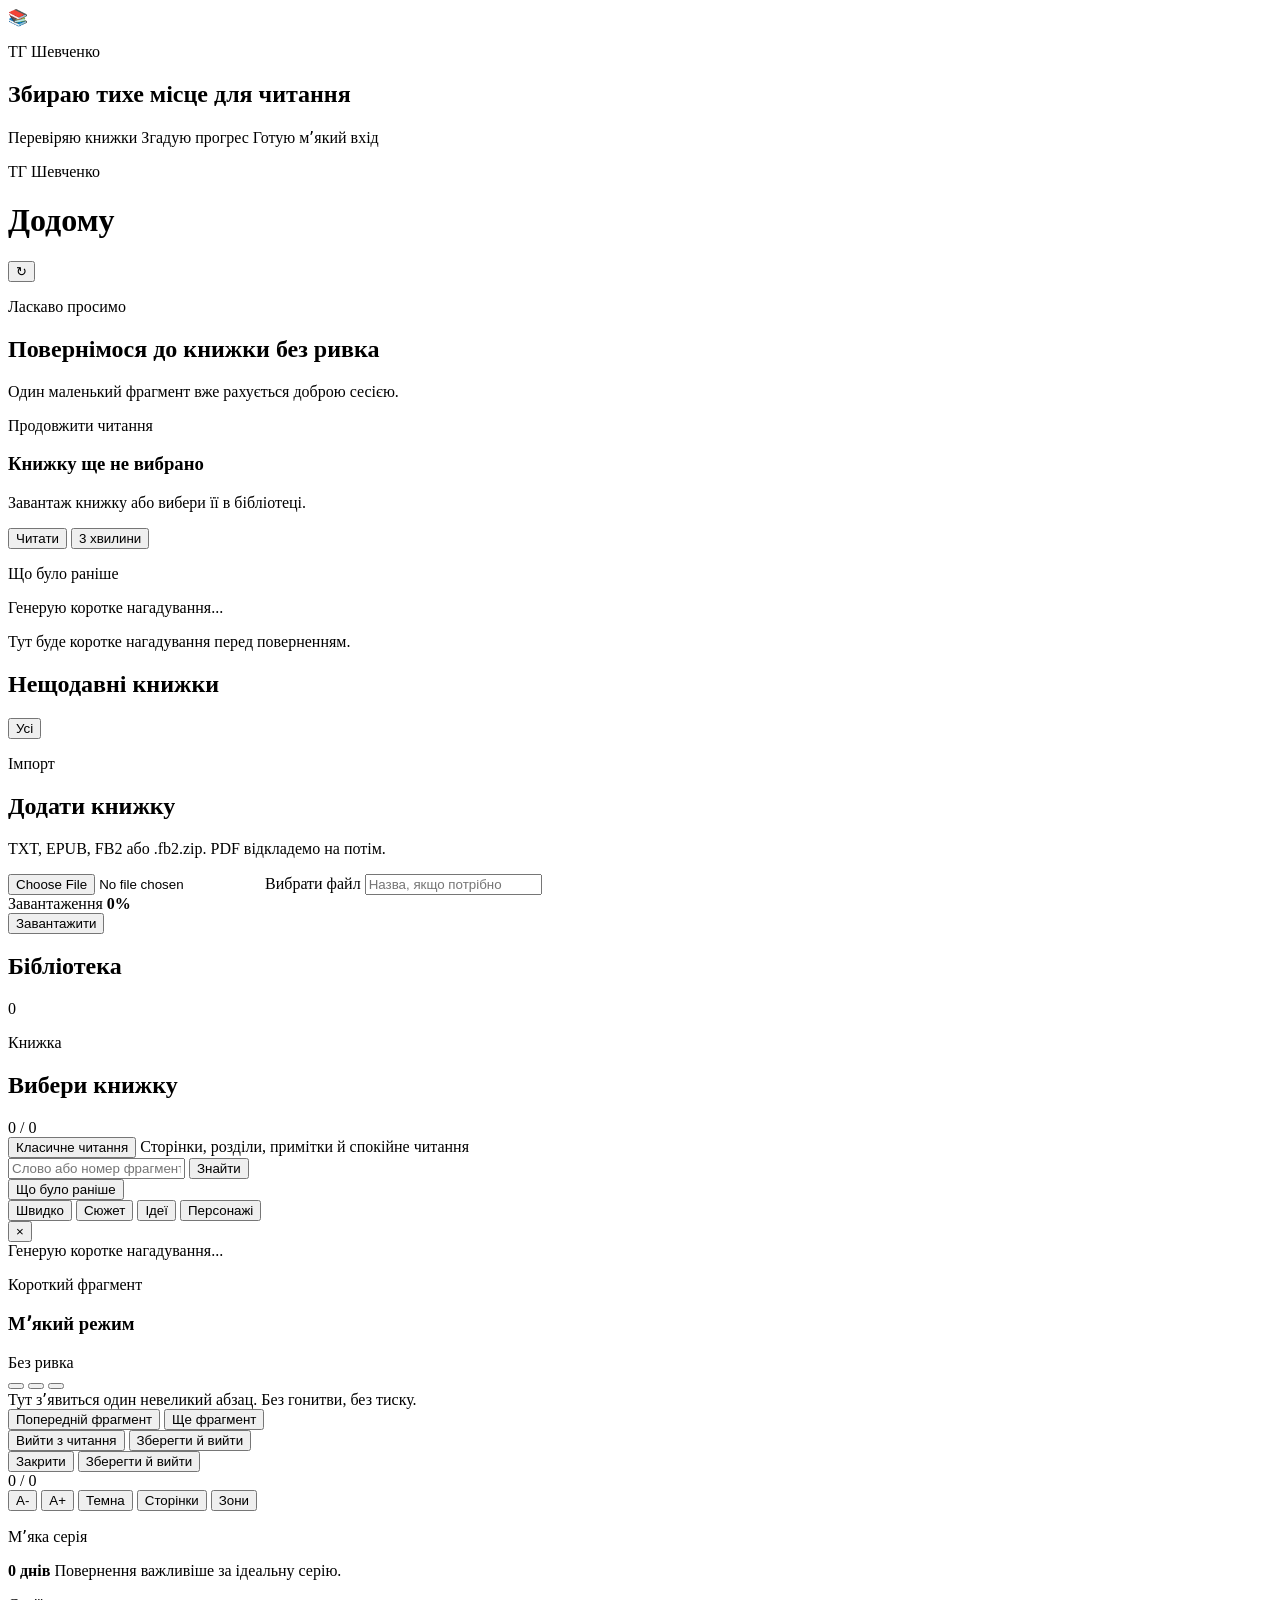
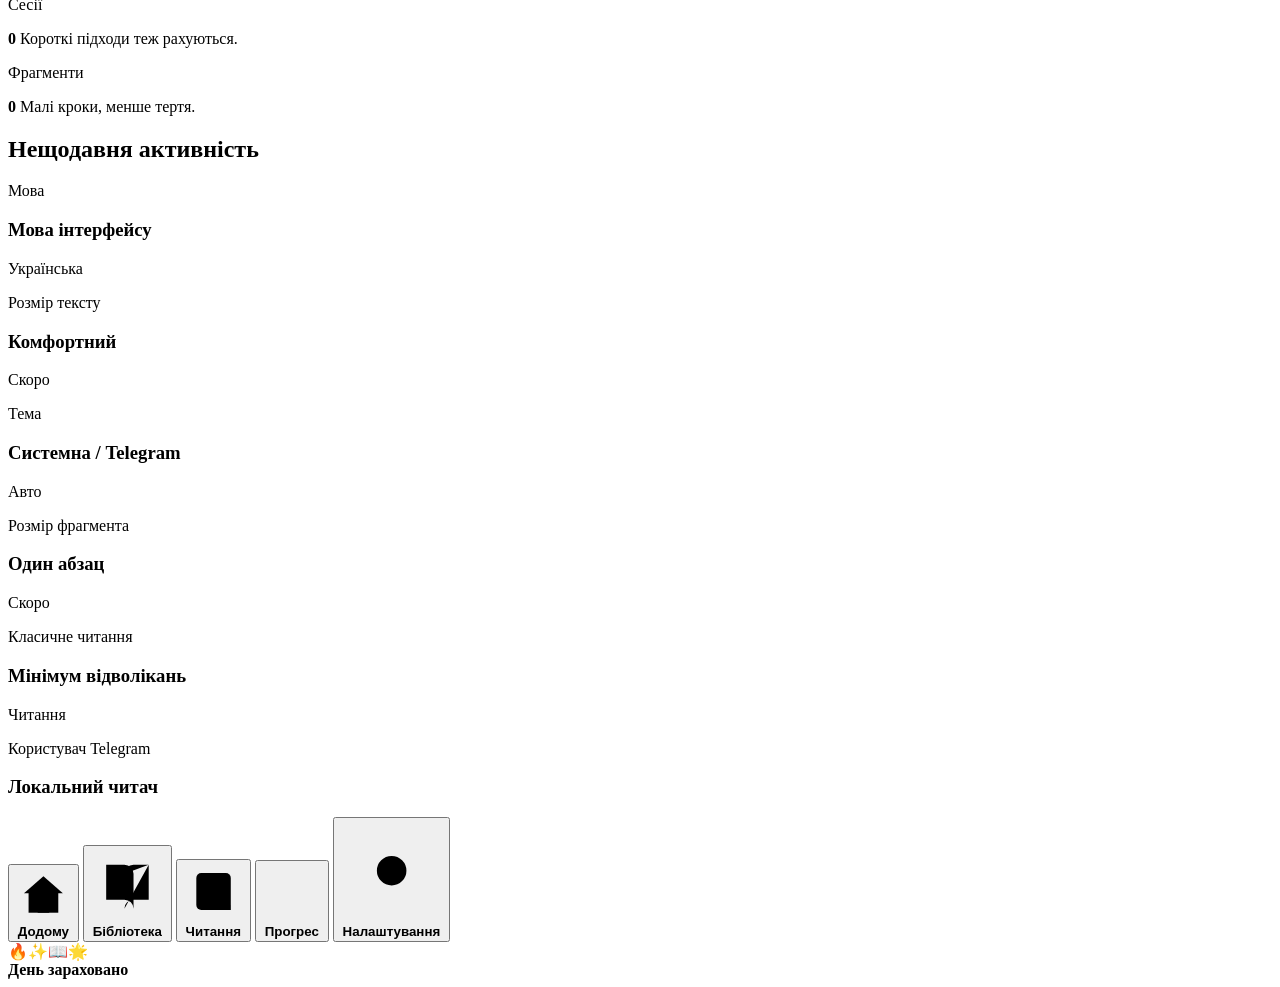
==== commit e7ebcbe7: "Fix AI summary" ====
--- a/app/static/index.html
+++ b/app/static/index.html
@@ -57,6 +57,11 @@
 
           <article id="welcomePreviewCard" class="recap-card hidden">
             <p class="soft-label" data-i18n="welcomeBonusLabel">Що було раніше</p>
+            <div id="welcomePreviewLoader" class="recap-loader hidden" role="status" aria-live="polite">
+              <span class="recap-spinner" aria-hidden="true"></span>
+              <span data-i18n="welcomeLoading">Генерую коротке нагадування...</span>
+              <span class="recap-loading-dots" aria-hidden="true"><i></i><i></i><i></i></span>
+            </div>
             <p id="welcomePreview" data-i18n="welcomeFallback">Тут буде коротке нагадування перед поверненням.</p>
           </article>
 
@@ -138,6 +143,11 @@
             </div>
             <div id="welcomeBonus" class="recap-card compact hidden">
               <button id="closeWelcomeBonus" class="recap-close" aria-label="Закрити переказ">×</button>
+              <div id="welcomeBonusLoader" class="recap-loader hidden" role="status" aria-live="polite">
+                <span class="recap-spinner" aria-hidden="true"></span>
+                <span data-i18n="welcomeLoading">Генерую коротке нагадування...</span>
+                <span class="recap-loading-dots" aria-hidden="true"><i></i><i></i><i></i></span>
+              </div>
               <p id="welcomeBonusText"></p>
             </div>
 
